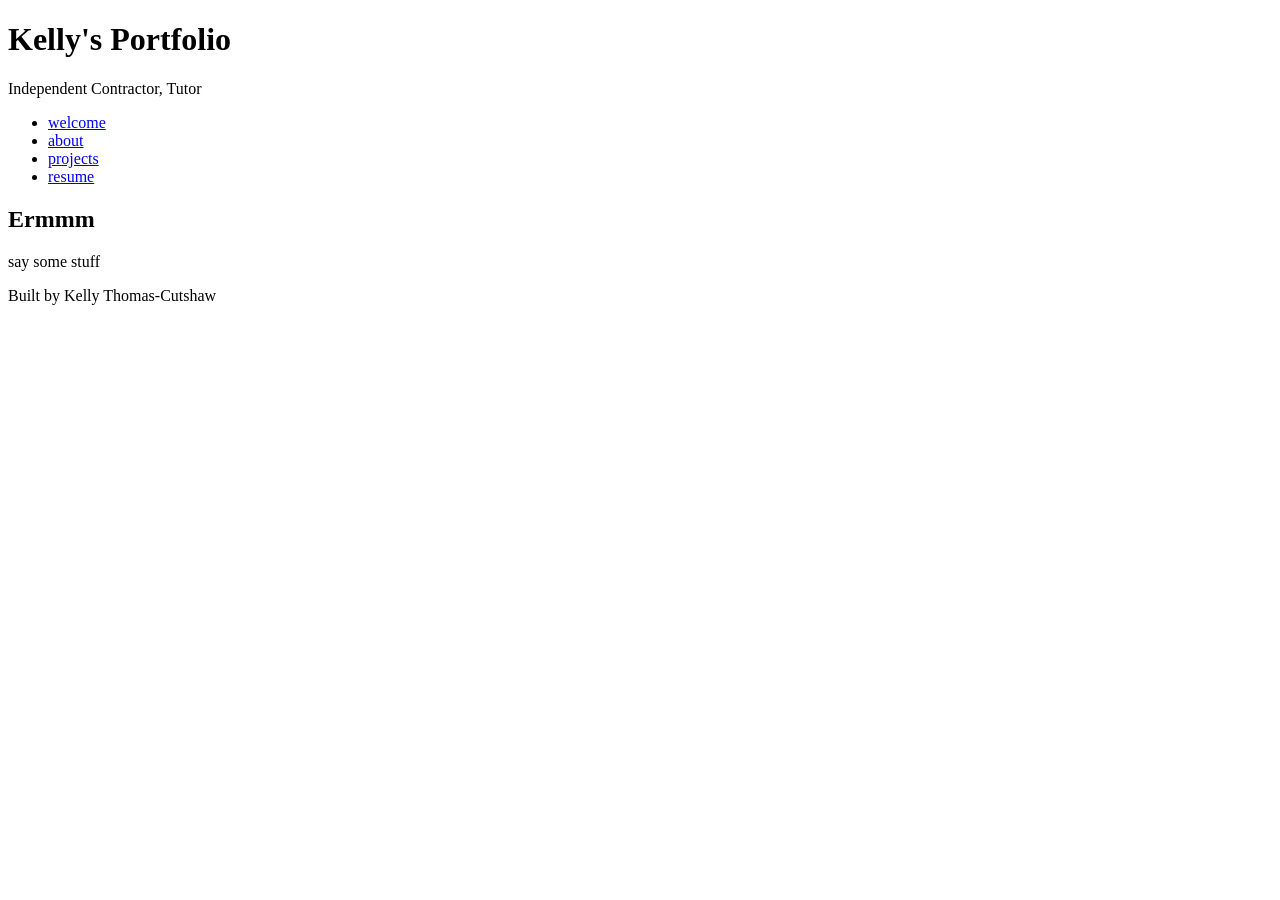
==== index.html @ dba1cc34 "HTML Basics All the content necessary for the code along" ====
<!DOCTYPE html>
<html lang="en">
<head>
    <meta charset="UTF-8">
    <meta name="viewport" content="width=device-width, initial-scale=1.0">
    <title>Kelly's Portfolio</title>
</head>
<body>
    <header>
        <h1>Kelly's Portfolio</h1>
        <!--add kebu brand...?-->
        <p>Independent Contractor, Tutor</p>
    </header>
    <nav>
        <ul>
            <li><a href="index.html">welcome</a></li>
            <li><a href="about.html">about</a></li>
            <li><a href="projects.html">projects</a></li>
            <li><a href="resume.html">resume</a></li>
        </ul>

    </nav>
    <main>
        <section>
            <h2>Ermmm</h2>
            <p>say some stuff</p>
        </section>
    </main>
    <footer>
        <p>Built by Kelly Thomas-Cutshaw</p>
        <!-- add linkedIn??-->
    </footer>
</body>
</html>
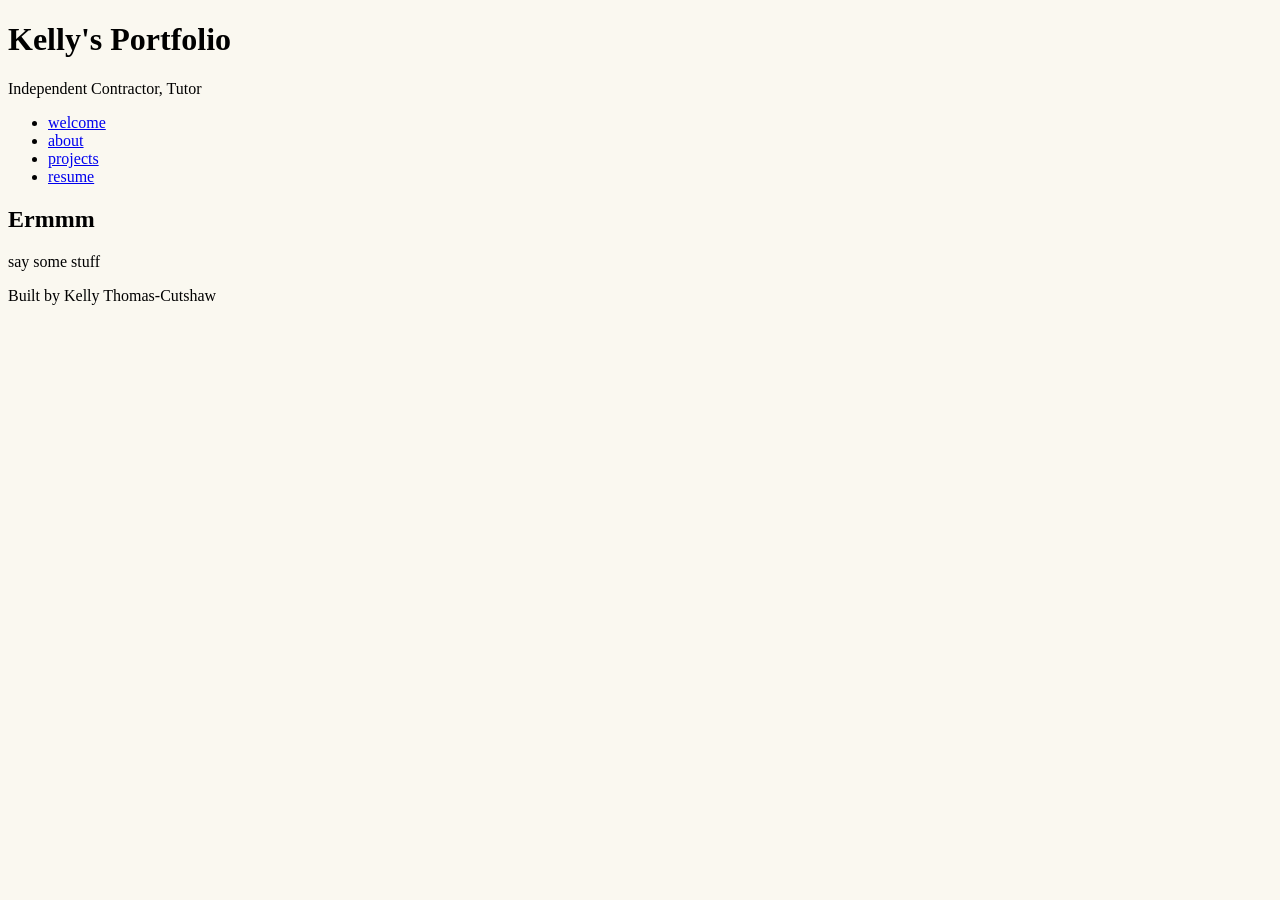
==== commit 19df300b: "Added CSS Colors" ====
--- a/index.html
+++ b/index.html
@@ -3,6 +3,7 @@
 <head>
     <meta charset="UTF-8">
     <meta name="viewport" content="width=device-width, initial-scale=1.0">
+    <link rel="stylesheet" href="styles.css">
     <title>Kelly's Portfolio</title>
 </head>
 <body>
--- a/styles.css
+++ b/styles.css
@@ -0,0 +1,15 @@
+/* CSS by Kelly Thomas-Cutshaw for GIT-215 Web Development Portfolio Project */
+/* Color Palette: 
+#33322B Slate Gray
+#413D2B GreenishGray 
+#6B6236 Olive
+#EBC301 Yellow) 
+#968532 Light Olive
+#FAF8F0 Whiteish
+*/
+
+
+/* GLOBAL STYLES (base) MOBILE FIRST */
+body{
+    background-color: #FAF8F0;
+}
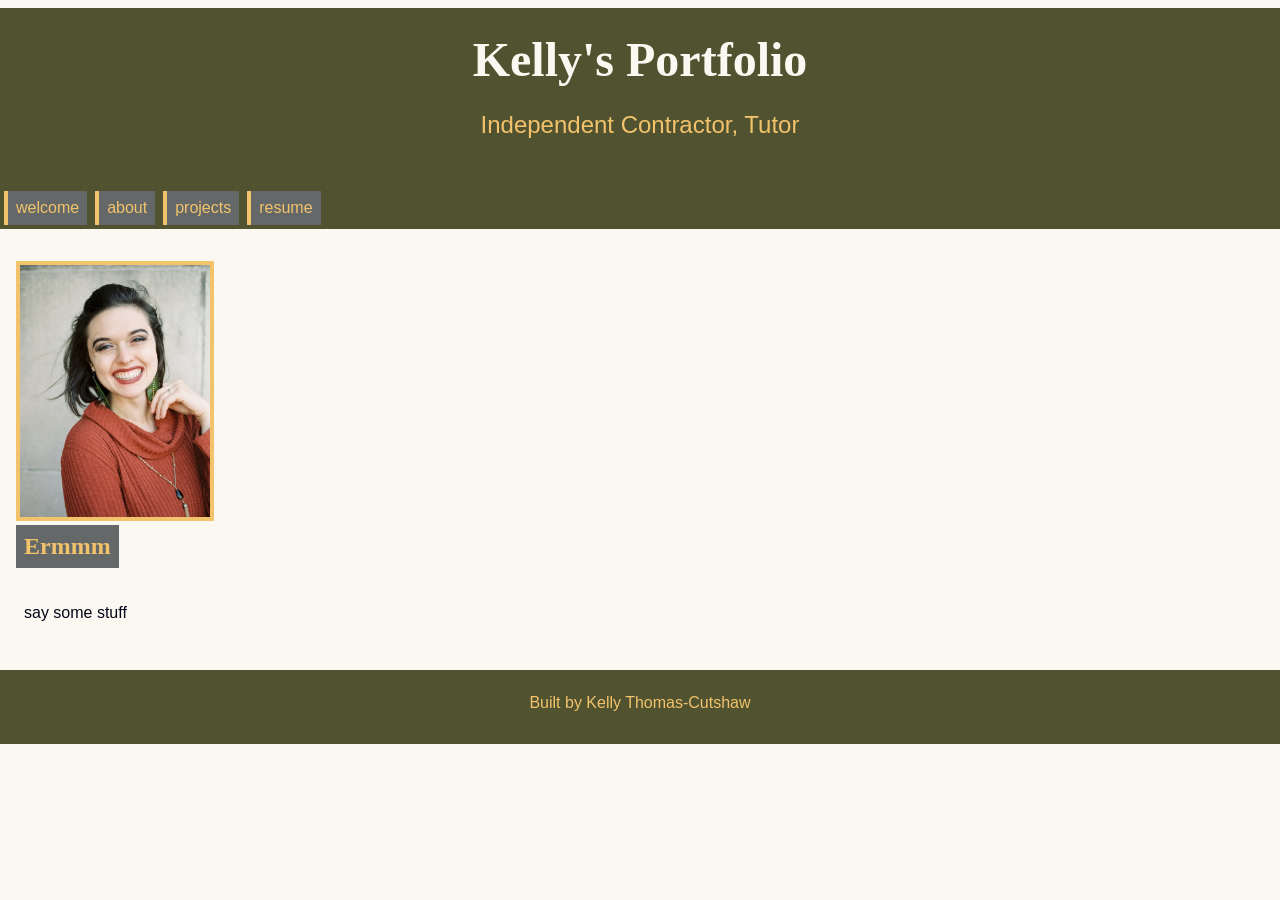
==== commit 4f7c727b: "updated CSS to match paper resume pilfered some of the design from build 5 because I couldn't find i" ====
--- a/index.html
+++ b/index.html
@@ -23,6 +23,9 @@
     </nav>
     <main>
         <section>
+            <img src="images/kelly.jpg" alt="Kelly Thomas-Cutshaw headshot of white woman, dark hair, rust-colored shirt">
+        </section>
+        <section>
             <h2>Ermmm</h2>
             <p>say some stuff</p>
         </section>
--- a/styles.css
+++ b/styles.css
@@ -1,15 +1,159 @@
 /* CSS by Kelly Thomas-Cutshaw for GIT-215 Web Development Portfolio Project */
 /* Color Palette: 
-#33322B Slate Gray
-#413D2B GreenishGray 
-#6B6236 Olive
-#EBC301 Yellow) 
-#968532 Light Olive
+#646869 Slate Gray
+#515230 Olive Green
+#F2C36B Yellow
 #FAF8F0 Whiteish
+#AD4822 Rust
+#020617 Black
 */
 
 
 /* GLOBAL STYLES (base) MOBILE FIRST */
-body{
+body {
+    font-family: Neue Haas Grotesk, sans-serif;
+    margin: 0;
     background-color: #FAF8F0;
+    color: #020617;
+    min-width:500px;
+    display:grid;
+    grid-template-columns:1fr;
+}
+
+header {
+    font-family: Neue Haas Grotesk, sans-serif;
+    font-size: 1.5rem;
+    font-weight: fine;
+    background-color: #515230;
+    text-align: center;
+    padding: 1.5rem;
+}
+
+header h1 {
+    color: #FAF8F0;
+    font-family: apple chancery, cursive;
+    margin: 0;
+}
+
+header, footer p {
+    font-family: Neue Haas Grotesk, sans-serif;
+    margin-top: 0.5rem;
+    color: #F2C36B;
+}
+
+nav {
+    background-color: #515230;
+}
+
+nav ul {
+    list-style: none;
+    margin: 0;
+    padding: 0;
+}
+
+nav a {
+    color: #f2c36b;
+    text-decoration: none;
+    padding: 0.5rem;
+    display: block;
+    border-left: 4px solid #F2C36B;
+    margin: .25rem;
+}
+
+nav a:hover {
+    background-color: #515230;
+    color: #FAF8F0;
+}
+
+main {
+    padding: 1rem;
+}
+main h2 {
+    color: #F2C36B;
+    background-color: #646869;
+    font-family: apple chancery, cursive;
+    margin-top: 0;
+    padding: 0.5rem;
+    display: inline-block;
+}
+main ul {
+    list-style: none;
+    margin: 0rem;
+    padding: 0.5rem;
+}
+
+img {
+    width:20%;
+    margin-top: 1rem;
+    border: 4px solid #F2C36B;
+    background-color: #646869;
+}
+
+#screenings, #workshops, #collaborations {
+    background-color: #646869;
+    padding: 1rem;
+    padding: 1rem;
+    border-left: 4px solid #515230;
+}
+
+aside {
+    background-color: #515230;
+    color: #FAF8F0;
+    padding: 1rem;
+    padding: 1rem;
+}
+
+a {
+    display:block;
+    background-color:#646869;
+    color:#F2C36B;
+    padding:1rem 2rem;
+    text-decoration:none;
+    text-align:center;
+}
+a:hover {
+    color: #FAF8F0;
+    background-color:#515230;
+}
+
+footer {
+    background-color: #515230;
+    text-align: center;
+    padding: 1rem;
+    margin-top: 1rem;
+}
+
+/* ===== Media Query (Medium) ===== */
+
+@media screen and (min-width: 800px) {
+    body {
+        grid-template-columns:1fr 300px;
+    }
+    
+    header, nav, footer {
+        grid-column: 1/-1;
+    }
+    nav ul {
+        display: flex;
+        flex: space-around;
+        /*justify-content: center;*/
+    }
+    main p{
+        padding-left: 0.5rem;
+    }
+    .card-row {
+        display: flex;
+        flex-direction: row;
+        flex-wrap: wrap;
+        gap: 1rem;
+        margin-top: 1rem;
+    }
+    .card-row section {
+        width: 30%;
+    }
+    .card-row li {
+        width: 30%;
+        border: 2px solid #646869;
+        padding: 0.5rem;
+    }
 }
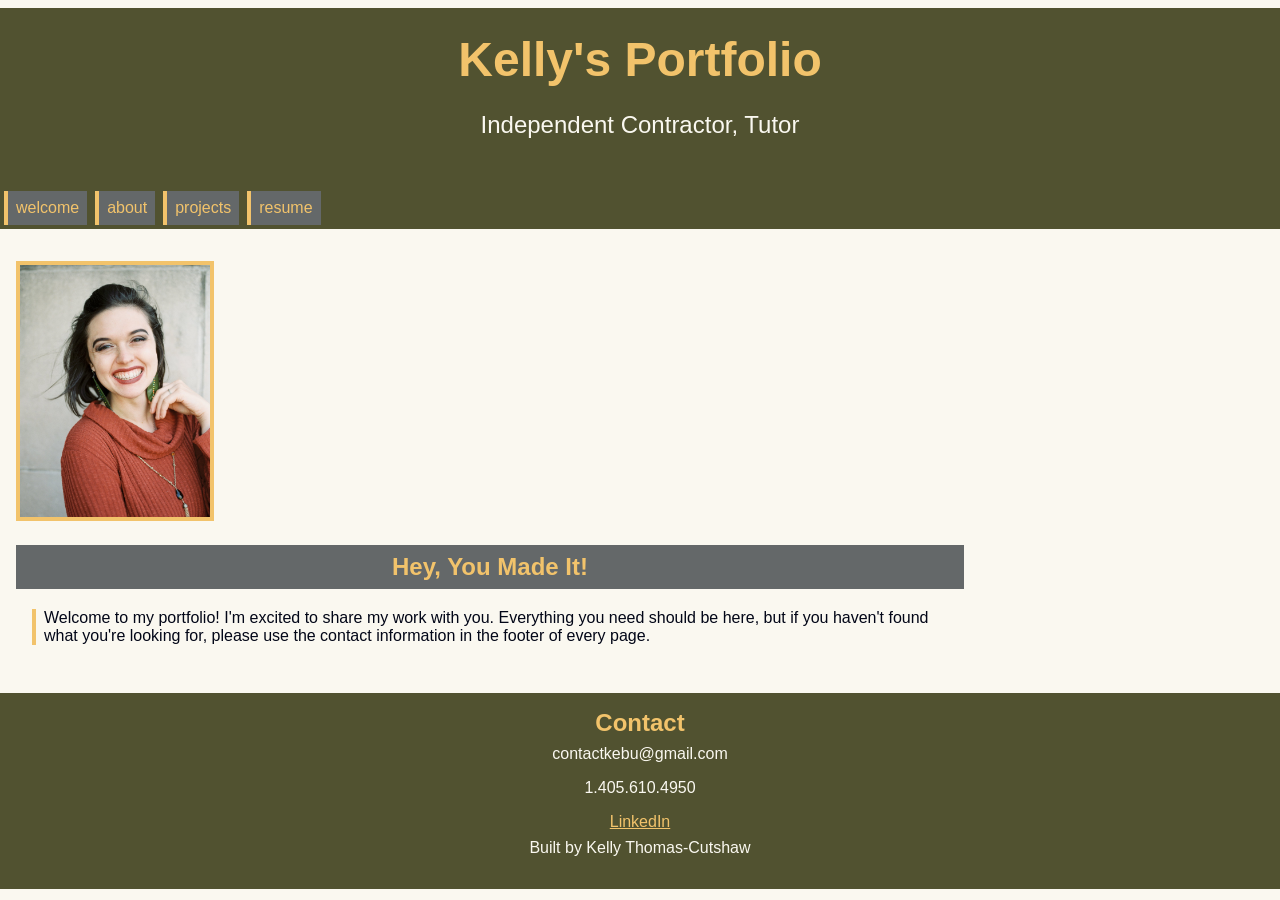
==== commit d8252a8b: "Add Copy Content pasted in and added minimal formatting of contents from current resume." ====
--- a/index.html
+++ b/index.html
@@ -26,13 +26,16 @@
             <img src="images/kelly.jpg" alt="Kelly Thomas-Cutshaw headshot of white woman, dark hair, rust-colored shirt">
         </section>
         <section>
-            <h2>Ermmm</h2>
-            <p>say some stuff</p>
+            <h2>Hey, You Made It!</h2>
+            <p>Welcome to my portfolio! I'm excited to share my work with you. Everything you need should be here, but if you haven't found what you're looking for, please use the contact information in the footer of every page.</p>
         </section>
     </main>
     <footer>
-        <p>Built by Kelly Thomas-Cutshaw</p>
-        <!-- add linkedIn??-->
+         <h2>Contact</h2>
+         <p>contactkebu@gmail.com</p>
+         <p>1.405.610.4950</p>
+         <a href="https://www.linkedin.com/in/kelly-thomas-cutshaw">LinkedIn</a>
+         <p>Built by Kelly Thomas-Cutshaw</p>
     </footer>
 </body>
 </html>
--- a/styles.css
+++ b/styles.css
@@ -29,16 +29,15 @@
     padding: 1.5rem;
 }
 
-header h1 {
-    color: #FAF8F0;
-    font-family: apple chancery, cursive;
+header h1, footer h1, header h2, footer h2 {
+    color: #F2C36B;
     margin: 0;
 }
 
 header, footer p {
     font-family: Neue Haas Grotesk, sans-serif;
     margin-top: 0.5rem;
-    color: #F2C36B;
+    color: #FAF8F0;
 }
 
 nav {
@@ -53,6 +52,7 @@
 
 nav a {
     color: #f2c36b;
+    background-color: #646869;
     text-decoration: none;
     padding: 0.5rem;
     display: block;
@@ -71,10 +71,26 @@
 main h2 {
     color: #F2C36B;
     background-color: #646869;
-    font-family: apple chancery, cursive;
+    text-align:center;
+    padding: 0.5rem;
+}
+main h3 {
+    color: #F2C36B;
+    background-color: #646869;
+    padding-left: 0.5rem;
+    padding-right: 0.5rem;
+    margin-left: 1rem;
+    display: inline-block;
+}
+main h4 {
+    color: #646869;
+    margin-left: 1.5rem;
     margin-top: 0;
-    padding: 0.5rem;
-    display: inline-block;
+}
+main p {
+    border-left: 4px solid #F2C36B;
+    margin-left: 1rem;
+    padding-left: 0.5rem;
 }
 main ul {
     list-style: none;
@@ -96,20 +112,15 @@
     border-left: 4px solid #515230;
 }
 
-aside {
+/*aside {
     background-color: #515230;
     color: #FAF8F0;
     padding: 1rem;
     padding: 1rem;
-}
+}*/
 
-a {
-    display:block;
-    background-color:#646869;
+main a, footer a {
     color:#F2C36B;
-    padding:1rem 2rem;
-    text-decoration:none;
-    text-align:center;
 }
 a:hover {
     color: #FAF8F0;
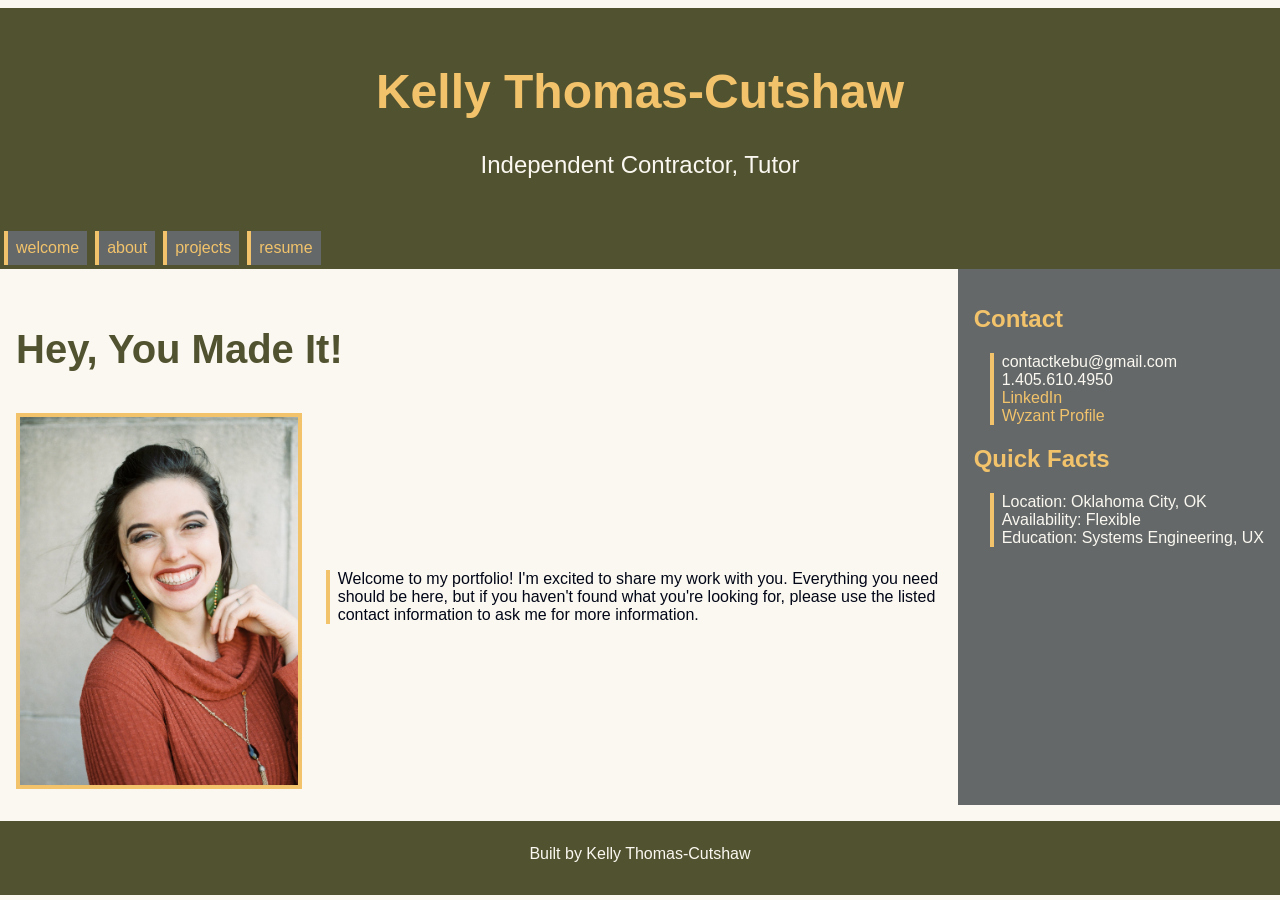
==== commit cfcece3e: "Aww Shoot (Card Rows) Did a lot of Card-Row and flexbox creations today, but didn't commit to keep t" ====
--- a/index.html
+++ b/index.html
@@ -4,11 +4,11 @@
     <meta charset="UTF-8">
     <meta name="viewport" content="width=device-width, initial-scale=1.0">
     <link rel="stylesheet" href="styles.css">
-    <title>Kelly's Portfolio</title>
+    <title>Kelly Thomas-Cutshaw Portfolio</title>
 </head>
 <body>
     <header>
-        <h1>Kelly's Portfolio</h1>
+        <h1>Kelly Thomas-Cutshaw</h1>
         <!--add kebu brand...?-->
         <p>Independent Contractor, Tutor</p>
     </header>
@@ -22,19 +22,28 @@
 
     </nav>
     <main>
-        <section>
-            <img src="images/kelly.jpg" alt="Kelly Thomas-Cutshaw headshot of white woman, dark hair, rust-colored shirt">
-        </section>
-        <section>
-            <h2>Hey, You Made It!</h2>
-            <p>Welcome to my portfolio! I'm excited to share my work with you. Everything you need should be here, but if you haven't found what you're looking for, please use the contact information in the footer of every page.</p>
+        <h2>Hey, You Made It!</h2>
+        <section class="home-row">
+            <img src="images/kelly.jpg" alt="Kelly Thomas-Cutshaw headshot of white woman, dark hair, rust-colored shirt" class="home-img">
+            <p>Welcome to my portfolio! I'm excited to share my work with you. Everything you need should be here, but if you haven't found what you're looking for, please use the listed contact information to ask me for more information.</p>
         </section>
     </main>
+    <aside>
+        <h2>Contact</h2> 
+         <ul>
+             <li>contactkebu@gmail.com</li>
+             <li>1.405.610.4950</li>
+             <li><a href="https://www.linkedin.com/in/kelly-thomas-cutshaw" target="_blank">LinkedIn</a></li>
+             <li><a href="https://www.wyzant.com/Tutors/BowTieTutor" target="_blank">Wyzant Profile</a></li>         
+        </ul>
+        <h2>Quick Facts</h2>
+        <ul>
+            <li>Location: Oklahoma City, OK</li>
+            <li>Availability: Flexible</li>
+            <li>Education: Systems Engineering, UX</li>
+        </ul>
+    </aside>
     <footer>
-         <h2>Contact</h2>
-         <p>contactkebu@gmail.com</p>
-         <p>1.405.610.4950</p>
-         <a href="https://www.linkedin.com/in/kelly-thomas-cutshaw">LinkedIn</a>
          <p>Built by Kelly Thomas-Cutshaw</p>
     </footer>
 </body>
--- a/styles.css
+++ b/styles.css
@@ -4,7 +4,7 @@
 #515230 Olive Green
 #F2C36B Yellow
 #FAF8F0 Whiteish
-#AD4822 Rust
+#e8ebec Light Gray
 #020617 Black
 */
 
@@ -27,11 +27,12 @@
     background-color: #515230;
     text-align: center;
     padding: 1.5rem;
+    margin-top: 2rem;
+    margin-bottom: 0;
 }
 
 header h1, footer h1, header h2, footer h2 {
     color: #F2C36B;
-    margin: 0;
 }
 
 header, footer p {
@@ -69,10 +70,12 @@
     padding: 1rem;
 }
 main h2 {
-    color: #F2C36B;
-    background-color: #646869;
+    color: #515230;
+    font-size: 2.5rem;
     text-align:center;
-    padding: 0.5rem;
+    padding-top: 0.5rem;
+   /* background-color: #;
+      padding: 0.5rem; */
 }
 main h3 {
     color: #F2C36B;
@@ -92,6 +95,9 @@
     margin-left: 1rem;
     padding-left: 0.5rem;
 }
+main strong {
+    color: #646869;
+}
 main ul {
     list-style: none;
     margin: 0rem;
@@ -100,7 +106,7 @@
 
 img {
     width:20%;
-    margin-top: 1rem;
+    margin-top: 0.5rem;
     border: 4px solid #F2C36B;
     background-color: #646869;
 }
@@ -112,16 +118,33 @@
     border-left: 4px solid #515230;
 }
 
-/*aside {
-    background-color: #515230;
-    color: #FAF8F0;
-    padding: 1rem;
-    padding: 1rem;
-}*/
+aside {
+    background-color: #646869;
+    color: #FAF8F0;
+    padding: 1rem;
+    padding: 1rem;
+}
+
+aside h1, h2, h3 {
+    color: #F2C36B;
+}
+
+aside ul {
+    list-style: none;
+    border-left: 4px solid #F2C36B;
+    margin-left: 1rem;
+    padding-left: 0.5rem;
+}
+aside a {
+    color: #F2C36B;
+    text-decoration: none;
+    display: block;
+}
 
 main a, footer a {
     color:#F2C36B;
 }
+
 a:hover {
     color: #FAF8F0;
     background-color:#515230;
@@ -134,37 +157,88 @@
     margin-top: 1rem;
 }
 
+.home-row {
+    display: flex;
+    flex-direction: row;
+    align-items: center;
+    justify-content: center;
+    gap: 0.5rem;
+    margin:auto;
+}
+.home-img {
+    width: 30%;
+    border: 4px solid #F2C36B;
+    background-color: #646869;
+    flex-shrink: 0;
+}
+
+.card-row {
+    display: flex;
+    flex-direction: row;
+    flex-wrap: wrap;
+    gap: 0.5rem;
+    margin-top: 0.5rem;
+    margin-left: 1rem;
+}
+.card-row ul {
+    border-left: 4px solid #F2C36B;
+    padding: 0.5rem;
+    margin: 1rem;
+}
+
+.projects-row {
+    display: flex;
+    flex-direction: row;
+    flex-wrap: wrap;
+    gap: 0.5rem;
+}
+
+.projects-row section {
+    padding: 1rem;
+    border: 4px solid #F2C36B;
+}
+.projects-row img {
+    width: 100%;
+     border: none;
+}
+.projects-row p {
+    border: none;
+    padding-left: 0;
+    margin-left: 0;
+}
+
 /* ===== Media Query (Medium) ===== */
 
-@media screen and (min-width: 800px) {
+@media screen and (min-width: 768px) {
     body {
-        grid-template-columns:1fr 300px;
+        grid-template-columns:1fr auto;
     }
     
     header, nav, footer {
         grid-column: 1/-1;
     }
+
     nav ul {
         display: flex;
-        flex: space-around;
-        /*justify-content: center;*/
-    }
-    main p{
+    }
+
+    main h2 {
+        color: #515230;
+        text-align:left;
+        font-size: 2.5rem;
+        padding-top: 0.5rem;
+
+    }
+    main p {
         padding-left: 0.5rem;
     }
-    .card-row {
-        display: flex;
-        flex-direction: row;
-        flex-wrap: wrap;
-        gap: 1rem;
-        margin-top: 1rem;
-    }
-    .card-row section {
+
+    .card-row ul {
         width: 30%;
     }
-    .card-row li {
-        width: 30%;
-        border: 2px solid #646869;
-        padding: 0.5rem;
-    }
+
+    .projects-row section {
+        width: 40%;
+    }
+
 }
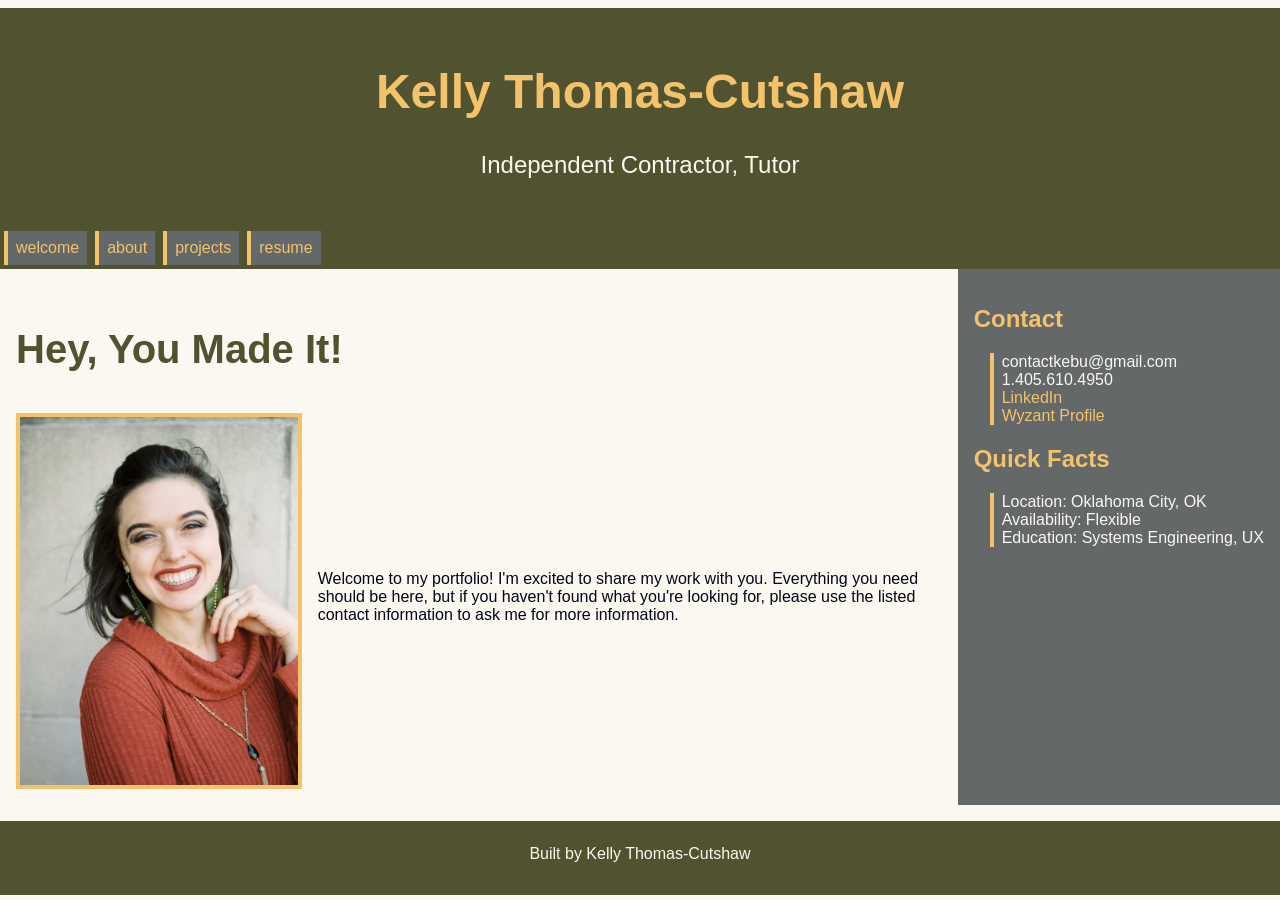
==== commit 4a98c436: "Final Touches Added a blurb section to remove the yellow line for intros." ====
--- a/index.html
+++ b/index.html
@@ -25,7 +25,7 @@
         <h2>Hey, You Made It!</h2>
         <section class="home-row">
             <img src="images/kelly.jpg" alt="Kelly Thomas-Cutshaw headshot of white woman, dark hair, rust-colored shirt" class="home-img">
-            <p>Welcome to my portfolio! I'm excited to share my work with you. Everything you need should be here, but if you haven't found what you're looking for, please use the listed contact information to ask me for more information.</p>
+            <p class="blurb">Welcome to my portfolio! I'm excited to share my work with you. Everything you need should be here, but if you haven't found what you're looking for, please use the listed contact information to ask me for more information.</p>
         </section>
     </main>
     <aside>
--- a/styles.css
+++ b/styles.css
@@ -95,6 +95,11 @@
     margin-left: 1rem;
     padding-left: 0.5rem;
 }
+.blurb {
+    border: none;
+    margin-left: 0;
+    padding-left: 0.5rem;
+}
 main strong {
     color: #646869;
 }
@@ -191,11 +196,13 @@
     flex-direction: row;
     flex-wrap: wrap;
     gap: 0.5rem;
+    justify-content: center;
 }
 
 .projects-row section {
     padding: 1rem;
     border: 4px solid #F2C36B;
+    background-color: #e8ebec;
 }
 .projects-row img {
     width: 100%;
